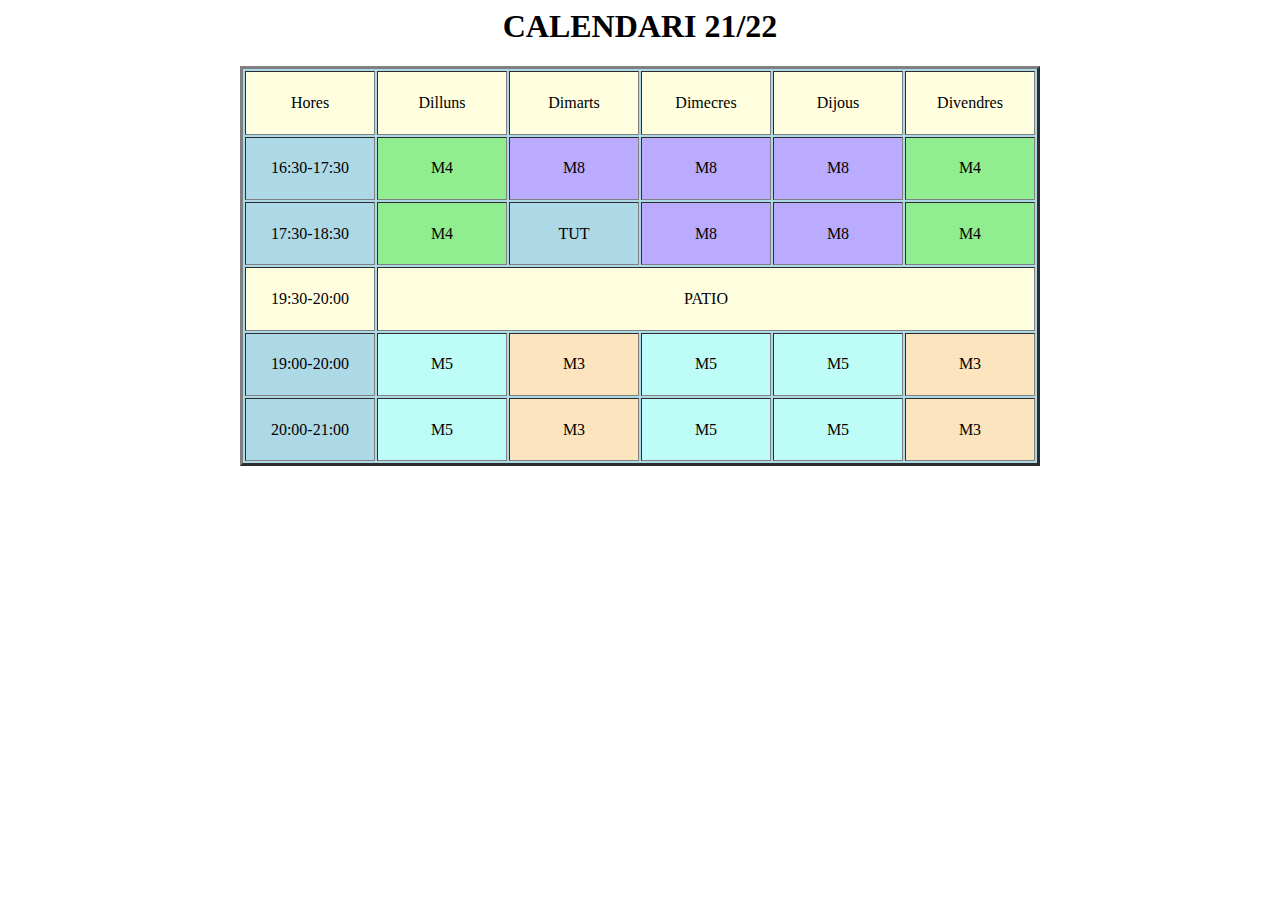
==== 02/index.html @ b4603720 "Add files via upload" ====
<!doctype>
<html>
  <head>
    <meta charset="utf-8">
    <meta lang="es">
    <meta author="Joan">
    <title>Calendario</title>
  </head>

  <body>
   <h1><center>CALENDARI 21/22</h1>
   <table bgcolor="lightblue" width="800px"height="400px"align="center"border="3px">
     <tr bgcolor="lightyellow">
       <td width="16%"height="16%"><center><bgcolor=>Hores</td>
       <td width="16%"height="16%"><center><bgcolor=>Dilluns</td>
       <td width="16%"height="16%"><center><bgcolor=>Dimarts</td>
       <td width="16%"height="16%"><center><bgcolor=>Dimecres</td>
       <td width="16%"height="16%"><center><bgcolor=>Dijous</td>
       <td width="16%"height="16%"><center><bgcolor=>Divendres</td>
     </tr>
     <tr>
       <td width="16%"height="16%"><center><bgcolor=>16:30-17:30</td>
       <td width="16%"height="16%"bgcolor="lightgreen"><center><bgcolor="lightgreen">M4</td>
       <td width="16%"height="16%"bgcolor="BBABFF"><center><bgcolor=>M8</td>
       <td width="16%"height="16%"bgcolor="BBABFF"><center><bgcolor=>M8</td>
       <td width="16%"height="16%"bgcolor="BBABFF"><center><bgcolor=>M8</td>
       <td width="16%"height="16%"bgcolor="lightgreen"><center><bgcolor=>M4</td>
     </tr>
     <tr>
       <td width="16%"height="16%"><center><bgcolor=>17:30-18:30</td>
       <td width="16%"height="16%"bgcolor="lightgreen"><center><bgcolor="lightgreen">M4</td>
       <td width="16%"height="16%"><center><bgcolor=>TUT</td>
       <td width="16%"height="16%"bgcolor="BBABFF"><center><bgcolor=>M8</td>
       <td width="16%"height="16%"bgcolor="BBABFF"><center><bgcolor=>M8</td>
       <td width="16%"height="16%" bgcolor="lightgreen"><center><bgcolor=>M4</td>
     </tr>
     <tr bgcolor="lightyellow">
       <td width="16%"height="16%"><center><bgcolor=>19:30-20:00</td>
       <td width="16%"height="16%" colspan="5"><center><bgcolor=>PATIO</td>

     </tr>
     <tr>
       <td width="16%"height="16%"><center><bgcolor=>19:00-20:00</td>
       <td width="16%"height="16%"bgcolor="BEFCF7"><center><bgcolor=>M5</td>
       <td width="16%"height="16%"bgcolor="FCE5BE"><center><bgcolor=>M3</td>
       <td width="16%"height="16%"bgcolor="BEFCF7"><center><bgcolor=>M5</td>
       <td width="16%"height="16%"bgcolor="BEFCF7"><center><bgcolor=>M5</td>
       <td width="16%"height="16%"bgcolor="FCE5BE"><center><bgcolor=>M3</td>
     </tr>
     <tr>
       <td width="16%"height="16%"><center><bgcolor=>20:00-21:00</td>
       <td width="16%"height="16%"bgcolor="BEFCF7"><center><bgcolor=>M5</td>
       <td width="16%"height="16%"bgcolor="FCE5BE"><center><bgcolor=>M3</td>
       <td width="16%"height="16%"bgcolor="BEFCF7"><center><bgcolor=>M5</td>
       <td width="16%"height="16%"bgcolor="BEFCF7"><center><bgcolor=>M5</td>
       <td width="16%"height="16%"bgcolor="FCE5BE"><center><bgcolor=>M3</td>
     </tr>































 </body>
</html>
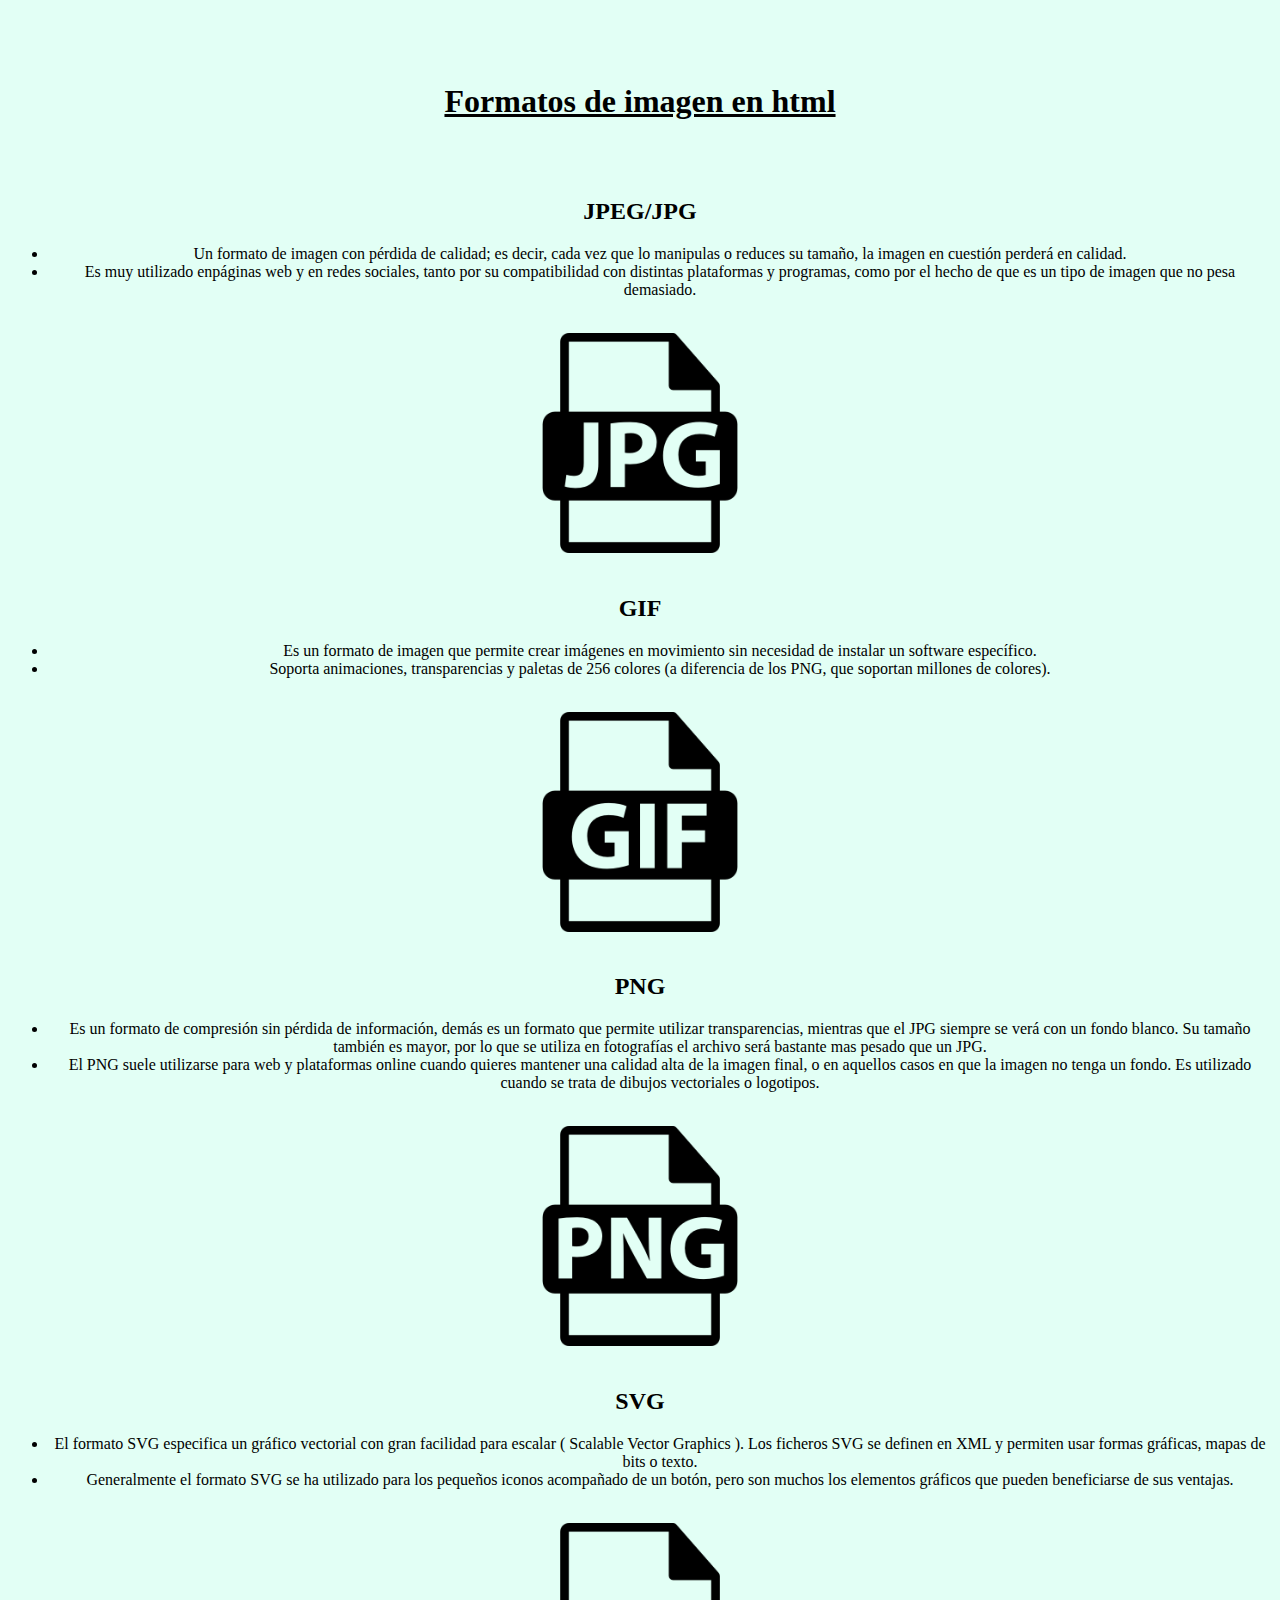
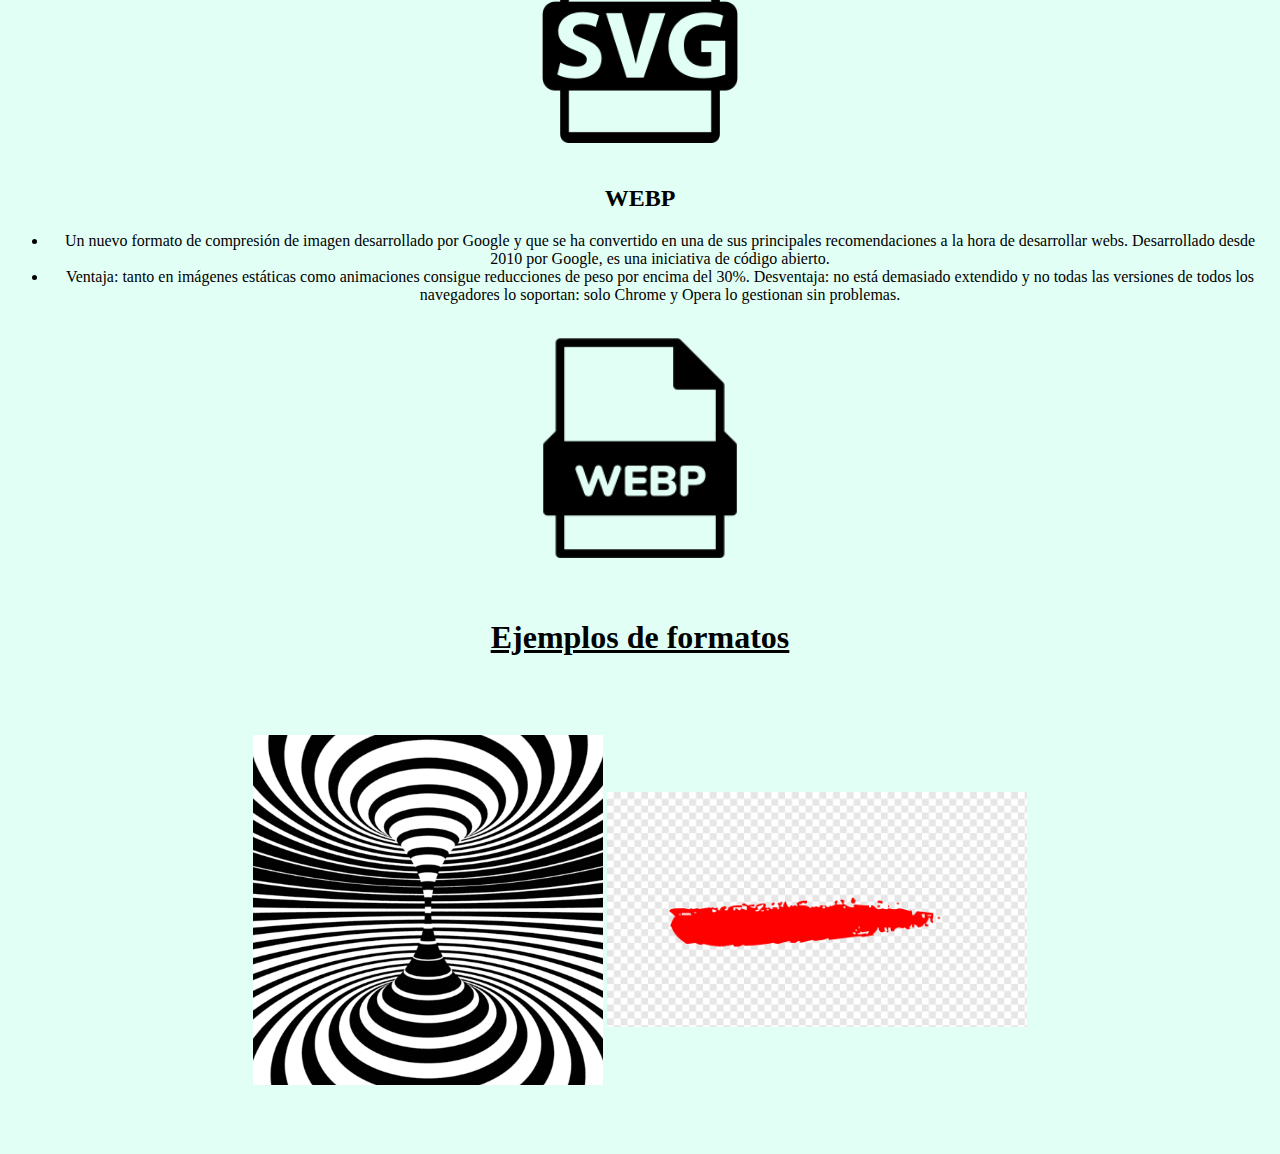
==== commit c41ce217: "Add files via upload" ====
--- a/02/index.html
+++ b/02/index.html
@@ -1,90 +1,88 @@
-<!doctype>
-<html>
+<!DOCTYPE html>
+<html lang="en" dir="ltr">
   <head>
     <meta charset="utf-8">
-    <meta lang="es">
-    <meta author="Joan">
-    <title>Calendario</title>
+    <title>Formatos de imagen en html</title>
   </head>
+  <body style ="background-color:#E2FFF5">
+  <center>
+      <br>
+      <br>
+      <br>
+    <h1><ins>Formatos de imagen en html</ins></h1>
+     <br>
+     <br>
+    <h2>JPEG/JPG</h2>
+     <ul>
+      <li>Un formato de imagen con pérdida de calidad; es decir, cada vez que lo manipulas o reduces su tamaño, la imagen en cuestión perderá en calidad.</li>
 
-  <body>
-   <h1><center>CALENDARI 21/22</h1>
-   <table bgcolor="lightblue" width="800px"height="400px"align="center"border="3px">
-     <tr bgcolor="lightyellow">
-       <td width="16%"height="16%"><center><bgcolor=>Hores</td>
-       <td width="16%"height="16%"><center><bgcolor=>Dilluns</td>
-       <td width="16%"height="16%"><center><bgcolor=>Dimarts</td>
-       <td width="16%"height="16%"><center><bgcolor=>Dimecres</td>
-       <td width="16%"height="16%"><center><bgcolor=>Dijous</td>
-       <td width="16%"height="16%"><center><bgcolor=>Divendres</td>
+      <li>Es muy utilizado enpáginas web y en redes sociales, tanto por su compatibilidad con distintas plataformas y programas, como por el hecho de que es un tipo de imagen que no pesa demasiado.</li>
+    </ul>
+       <br>
+        <img src="jpgg.png" width="220px">
+       <br>
+       <br>
+    <h2>GIF</h2>
+     <ul>
+      <li>Es un formato de imagen que permite crear imágenes en movimiento sin necesidad de instalar un software específico.</li>
+
+      <li>Soporta animaciones, transparencias y paletas de 256 colores (a diferencia de los PNG, que soportan millones de colores).</li>
+    </ul>
+      <br>
+        <img src="gif.png" width="220px">
+      <br>
+      <br>
+    <h2>PNG</h2>
+     <ul>
+      <li>Es un formato de compresión sin pérdida de información, demás es un formato que permite utilizar transparencias, mientras que el JPG siempre se verá con un fondo blanco. Su tamaño también es mayor, por lo que se utiliza en fotografías el archivo será bastante mas pesado que un JPG.</li>
+
+      <li>El PNG suele utilizarse para web y plataformas online cuando quieres mantener una calidad alta de la imagen final, o en aquellos casos en que la imagen no tenga un fondo. Es utilizado cuando se trata de dibujos vectoriales o logotipos.</li>
+    </ul>
+       <br>
+        <img src="png.png" width="220px">
+       <br>
+       <br>
+    <h2>SVG</h2>
+     <ul>
+      <li>El formato SVG especifica un gráfico vectorial con gran facilidad para escalar ( Scalable Vector Graphics ). Los ficheros SVG se definen en XML y permiten usar formas gráficas, mapas de bits o texto.</li>
+
+      <li>Generalmente el formato SVG se ha utilizado para los pequeños iconos acompañado de un botón, pero son muchos los elementos gráficos que pueden beneficiarse de sus ventajas.</li>
+    </ul>
+       <br>
+        <img src="svg.png" width="220px">
+       <br>
+       <br>
+    <h2>WEBP</h2>
+     <ul>
+      <li>Un nuevo formato de compresión de imagen desarrollado por Google y que se ha convertido en una de sus principales recomendaciones a la hora de desarrollar webs. Desarrollado desde 2010 por Google, es una iniciativa de código abierto.</li>
+
+      <li>Ventaja: tanto en imágenes estáticas como animaciones consigue reducciones de peso por encima del 30%.
+      Desventaja: no está demasiado extendido y no todas las versiones de todos los navegadores lo soportan: solo Chrome y Opera lo gestionan sin problemas.</li>
+    </ul>
+      <br>
+        <img src="webpp.png" width="220px">
+      <br>
+      <br>
+      <br>
+    <h1><ins>Ejemplos de formatos</ins></h1>
+      <br>
+      <br>
+      <table>
+    <tbody>
+     <tr>
+     <td>
+      <img src="fotogif.gif" width="350px">
+     </td>
+     <br>
+     <td>
+      <img src="rojo.png" width="420px">
+     </td>
      </tr>
-     <tr>
-       <td width="16%"height="16%"><center><bgcolor=>16:30-17:30</td>
-       <td width="16%"height="16%"bgcolor="lightgreen"><center><bgcolor="lightgreen">M4</td>
-       <td width="16%"height="16%"bgcolor="BBABFF"><center><bgcolor=>M8</td>
-       <td width="16%"height="16%"bgcolor="BBABFF"><center><bgcolor=>M8</td>
-       <td width="16%"height="16%"bgcolor="BBABFF"><center><bgcolor=>M8</td>
-       <td width="16%"height="16%"bgcolor="lightgreen"><center><bgcolor=>M4</td>
-     </tr>
-     <tr>
-       <td width="16%"height="16%"><center><bgcolor=>17:30-18:30</td>
-       <td width="16%"height="16%"bgcolor="lightgreen"><center><bgcolor="lightgreen">M4</td>
-       <td width="16%"height="16%"><center><bgcolor=>TUT</td>
-       <td width="16%"height="16%"bgcolor="BBABFF"><center><bgcolor=>M8</td>
-       <td width="16%"height="16%"bgcolor="BBABFF"><center><bgcolor=>M8</td>
-       <td width="16%"height="16%" bgcolor="lightgreen"><center><bgcolor=>M4</td>
-     </tr>
-     <tr bgcolor="lightyellow">
-       <td width="16%"height="16%"><center><bgcolor=>19:30-20:00</td>
-       <td width="16%"height="16%" colspan="5"><center><bgcolor=>PATIO</td>
-
-     </tr>
-     <tr>
-       <td width="16%"height="16%"><center><bgcolor=>19:00-20:00</td>
-       <td width="16%"height="16%"bgcolor="BEFCF7"><center><bgcolor=>M5</td>
-       <td width="16%"height="16%"bgcolor="FCE5BE"><center><bgcolor=>M3</td>
-       <td width="16%"height="16%"bgcolor="BEFCF7"><center><bgcolor=>M5</td>
-       <td width="16%"height="16%"bgcolor="BEFCF7"><center><bgcolor=>M5</td>
-       <td width="16%"height="16%"bgcolor="FCE5BE"><center><bgcolor=>M3</td>
-     </tr>
-     <tr>
-       <td width="16%"height="16%"><center><bgcolor=>20:00-21:00</td>
-       <td width="16%"height="16%"bgcolor="BEFCF7"><center><bgcolor=>M5</td>
-       <td width="16%"height="16%"bgcolor="FCE5BE"><center><bgcolor=>M3</td>
-       <td width="16%"height="16%"bgcolor="BEFCF7"><center><bgcolor=>M5</td>
-       <td width="16%"height="16%"bgcolor="BEFCF7"><center><bgcolor=>M5</td>
-       <td width="16%"height="16%"bgcolor="FCE5BE"><center><bgcolor=>M3</td>
-     </tr>
-
-
-
-
-
-
-
-
-
-
-
-
-
-
-
-
-
-
-
-
-
-
-
-
-
-
-
-
-
-
-
- </body>
+   </tbody>
+   </table>
+     <br>
+     <br>
+     <br>
+  </center>
+  </body>
 </html>
